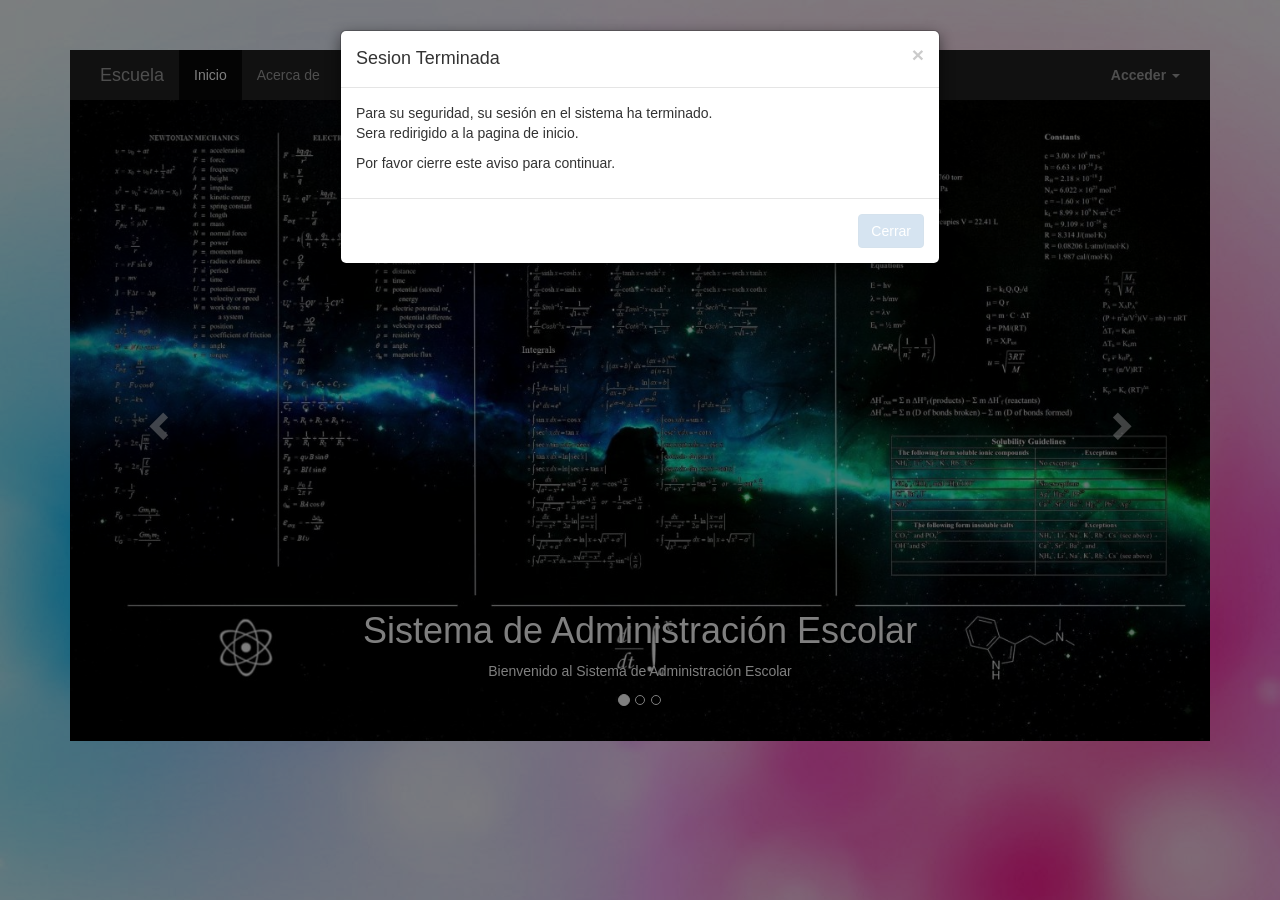
==== WebContent/timeout.html @ 9207ad4d "Primer comit" ====
<!DOCTYPE html>
<html lang="en">
  <head>
    <meta charset="utf-8">
    <meta http-equiv="X-UA-Compatible" content="IE=edge">
    <meta name="viewport" content="width=device-width, initial-scale=1">
    <!-- The above 3 meta tags *must* come first in the head; any other head content must come *after* these tags -->
    <meta name="description" content="Escuela">
    <meta name="author" content="lius">
    <link rel="icon" href="favicon.ico">

    <title>Sistema de Administraci&oacute;n Escolar</title>

    <!-- Bootstrap core CSS -->
    <link href="css/bootstrap.min.css" rel="stylesheet">

    <!-- Main CSS -->
    <link href="css/main.css" rel="stylesheet">


  <body>

    <div class="container">

      <!-- Static navbar -->
      <nav class="navbar-inverse navbar-default">
        <div class="container-fluid">
          <div class="navbar-header">
            <button type="button" class="navbar-toggle collapsed" data-toggle="collapse" data-target="#navbar" aria-expanded="false" aria-controls="navbar">
              <span class="sr-only">Toggle navigation</span>
              <span class="icon-bar"></span>
              <span class="icon-bar"></span>
              <span class="icon-bar"></span>
            </button>
            <a class="navbar-brand" href="">Escuela</a>
          </div>
          <div id="navbar" class="navbar-collapse collapse">
            <ul class="nav navbar-nav">
              <li class="active"><a href="index.html">Inicio</a></li>
              <li><a href="#aboutModal" data-toggle="modal" data-target="#myModal">Acerca de</a></li>
             
            </ul>
            <ul class="nav navbar-nav navbar-right">

	        <li class="dropdown">
        	  <a href="#" class="dropdown-toggle" data-toggle="dropdown"><b>Acceder</b> <span class="caret"></span></a>
			<ul id="login-dp" class="dropdown-menu">
				<li>
					 <div class="row">
							<div class="col-md-12">

								 <form class="form" role="form" method="post" action="Login" accept-charset="UTF-8" id="login-nav">
										<div class="form-group">
											 <label class="sr-only" for="exampleInputEmail2">Usuario</label>
											 <input type="text" class="form-control" name="usuario" id="usuario" placeholder="Usuario" required>
										</div>
										<div class="form-group">
											 <label class="sr-only" for="exampleInputPassword2">Contrase&ntilde;a</label>
											 <input type="password" class="form-control" name="contra" id="contra" placeholder="Contrase&ntilde;a" required>
										</div>
										<div class="form-group">
											 <button type="submit" class="btn btn-primary btn-block">Entrar</button>
										</div>

								 </form>
							</div>

					 </div>
				</li>
			</ul>
        </li>
            </ul>
          </div><!--/.nav-collapse -->
        </div><!--/.container-fluid -->
      </nav>


<!-- Carousel
    ================================================== -->
    <div id="myCarousel" class="carousel slide" data-ride="carousel">
      <!-- Indicators -->
      <ol class="carousel-indicators">
        <li data-target="#myCarousel" data-slide-to="0" class="active"></li>
        <li data-target="#myCarousel" data-slide-to="1"></li>
        <li data-target="#myCarousel" data-slide-to="2"></li>
      </ol>
      <div class="carousel-inner" role="listbox">
        <div class="item active">
          <img class="first-slide" src="images/PHYSICS_equation_mathematics_math_formula_poster_science_text_typography_1366x768.jpg" alt="First slide">
          <div class="container">
            <div class="carousel-caption">
              <h1>Sistema de Administraci&oacute;n Escolar</h1>
              <p>Bienvenido al Sistema de Administraci&oacute;n Escolar</p>
            </div>
          </div>
        </div>
        <div class="item">
          <img class="second-slide" src="images/computer_engineering_science_tech2_1366x768.jpg" alt="Second slide">
          <div class="container">
            <div class="carousel-caption">
              <h1>Inovaci&oacute;n</h1>
              <p>Inovaci&oacute;n que deslumbra</p>
              
            </div>
          </div>
        </div>
        <div class="item">
          <img class="third-slide" src="images/computer_engineering_science_tech_1366x768.jpg" alt="Third slide">
          <div class="container">
            <div class="carousel-caption">
              <h1>C&oacute;digo</h1>
              <p>Con todos el c&oacute;digo necesario</p>
               <p><a class="btn btn-lg btn-primary" href="#aboutModal" data-toggle="modal" data-target="#myModal" role="button">Acerca de</a></p>
            </div>
          </div>
        </div>
      </div>
      <a class="left carousel-control" href="#myCarousel" role="button" data-slide="prev">
        <span class="glyphicon glyphicon-chevron-left" aria-hidden="true"></span>
        <span class="sr-only">Previous</span>
      </a>
      <a class="right carousel-control" href="#myCarousel" role="button" data-slide="next">
        <span class="glyphicon glyphicon-chevron-right" aria-hidden="true"></span>
        <span class="sr-only">Next</span>
      </a>
    </div><!-- /.carousel -->



  <!-- Modal -->
    <div class="modal fade" id="myModal" tabindex="-1" role="dialog" aria-labelledby="myModalLabel" aria-hidden="true">
        <div class="modal-dialog">
            <div class="modal-content">
                <div class="modal-header">
                    <button type="button" class="close" data-dismiss="modal" aria-hidden="true"></button>
                    <h4 class="modal-title" id="myModalLabel">Acerca de Escuela </h4>
                    </div>
                <div class="modal-body">
                    <center>
                    <img src="images/Lius.jpg" name="aboutme" width="140" height="140" border="0" class="img-circle"></a>
                    <h3 class="media-heading">Arturo Luna <small>MEX</small></h3>
                    <span><strong>Hecho con: </strong></span>
                        <span class="label label-warning">HTML5/CSS</span>
                        <span class="label label-info">Bootstrap</span>
                        <span class="label label-info">JQuery</span>
                    <span class="label label-info">Mysql</span>
                        <span class="label label-success">JPA</span>
                    </center>
                    <hr>
                    <center>
                    <p class="text-left"><strong>Contacto: </strong><br>
                        lius.luna@gmail.com </p>
                    <br>
                    </center>
                </div>
                <div class="modal-footer">
                    <center>
                    <button type="button" class="btn btn-default" data-dismiss="modal">He oido suficiente</button>
                    </center>
                </div>
            </div>
        </div>
    </div>
    
    
    <!-- Modal -->
<div class="modal fade" id="memberModal" tabindex="-1" role="dialog" aria-labelledby="memberModalLabel" aria-hidden="true">
    <div class="modal-dialog">
        <div class="modal-content">
            <div class="modal-header">
                <button type="button" class="close" data-dismiss="modal" aria-label="Close"><span aria-hidden="true">&times;</span>
                </button>
                 <h4 class="modal-title" id="memberModalLabel">Sesion Terminada</h4>

            </div>
            <div class="modal-body">
                <p>Para su seguridad, su sesión en el sistema ha terminado.
                    <BR>Sera redirigido a la pagina de inicio.</p>
                <p>Por favor cierre este aviso para continuar.</p>
            </div>
            <div class="modal-footer">
            <span class="close">
                <button type="button" class="btn btn-primary" data-dismiss="modal">Cerrar</button>
                </span>
            </div>
        </div>
    </div>
</div>
    
    

    <!-- Bootstrap core JavaScript
    ================================================== -->
    <!-- Placed at the end of the document so the pages load faster -->
    <script src="js/jquery-3.1.1.min.js"></script>
    <script>window.jQuery || document.write('<script src="js/jquery-3.1.1.min.js"><\/script>')</script>
    <script src="js/bootstrap.min.js"></script>





<script>
$(document).ready(function () {

    $('#memberModal').modal('show');

});


$('#memberModal').on('hidden.bs.modal', function () {
	document.location="index.html";
});



</script>

</body>
</html>
---- WebContent/css/main.css ----
body{
    background:url('../images/pastel-wallpaper.jpg');
    padding:50px;
}

#login-dp{
    min-width: 250px;
    padding: 14px 14px 0;
    overflow:hidden;
    background-color:rgba(255,255,255,.8);
}
#login-dp .help-block{
    font-size:12px    
}
#login-dp .bottom{
    background-color:rgba(255,255,255,.8);
    border-top:1px solid #ddd;
    clear:both;
    padding:14px;
}
#login-dp .social-buttons{
    margin:12px 0    
}
#login-dp .social-buttons a{
    width: 49%;
}
#login-dp .form-group {
    margin-bottom: 10px;
}
.btn-fb{
    color: #fff;
    background-color:#3b5998;
}
.btn-fb:hover{
    color: #fff;
    background-color:#496ebc 
}
.btn-tw{
    color: #fff;
    background-color:#55acee;
}
.btn-tw:hover{
    color: #fff;
    background-color:#59b5fa;
}
@media(max-width:768px){
    #login-dp{
        background-color: inherit;
        color: #fff;
    }
    #login-dp .bottom{
        background-color: inherit;
        border-top:0 none;
    }
}
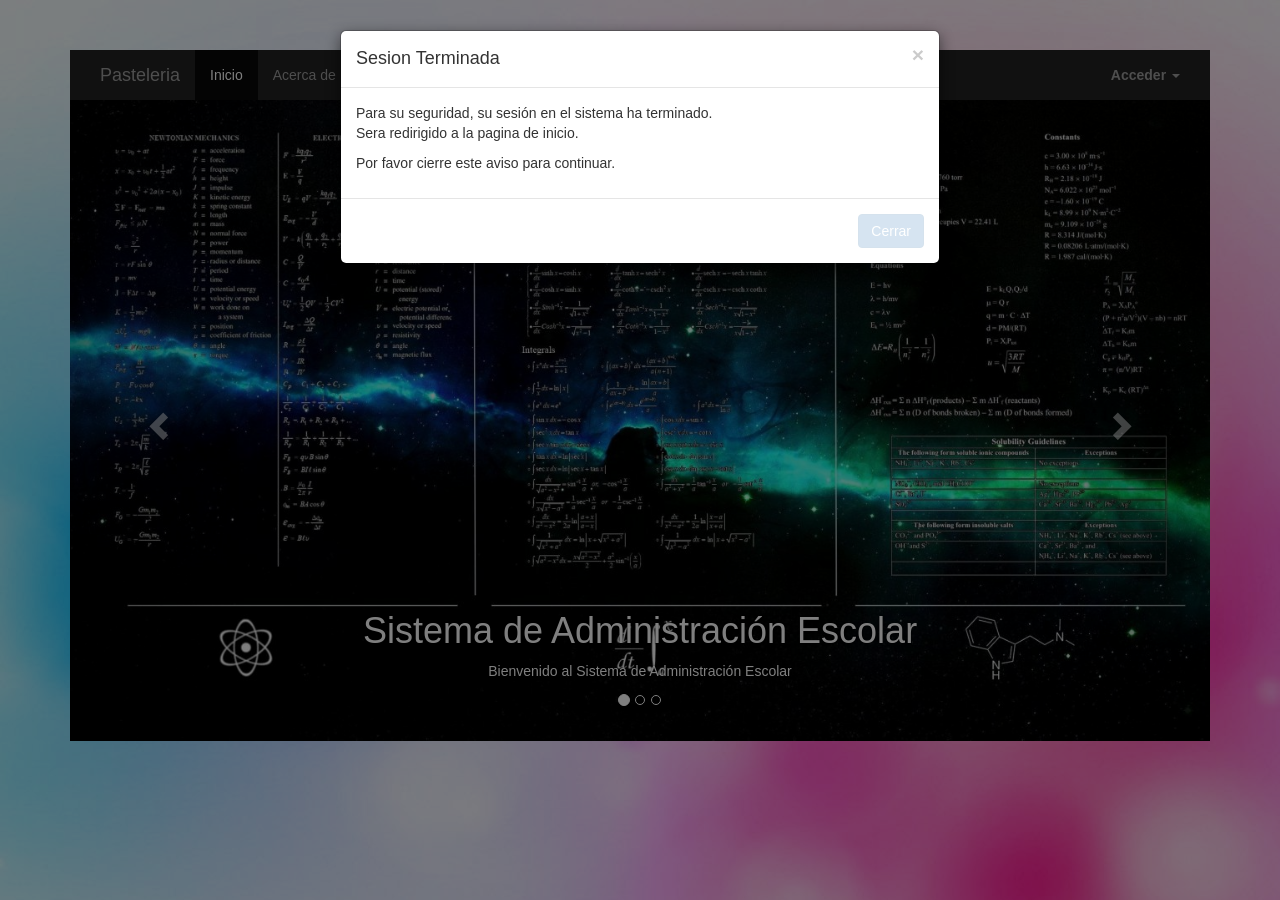
==== commit 2ad96348: "Agregar jsp principales" ====
--- a/WebContent/timeout.html
+++ b/WebContent/timeout.html
@@ -32,7 +32,7 @@
               <span class="icon-bar"></span>
               <span class="icon-bar"></span>
             </button>
-            <a class="navbar-brand" href="">Escuela</a>
+            <a class="navbar-brand" href="">Pasteleria</a>
           </div>
           <div id="navbar" class="navbar-collapse collapse">
             <ul class="nav navbar-nav">
@@ -217,4 +217,4 @@
 </script>
 
 </body>
-</html>+</html>
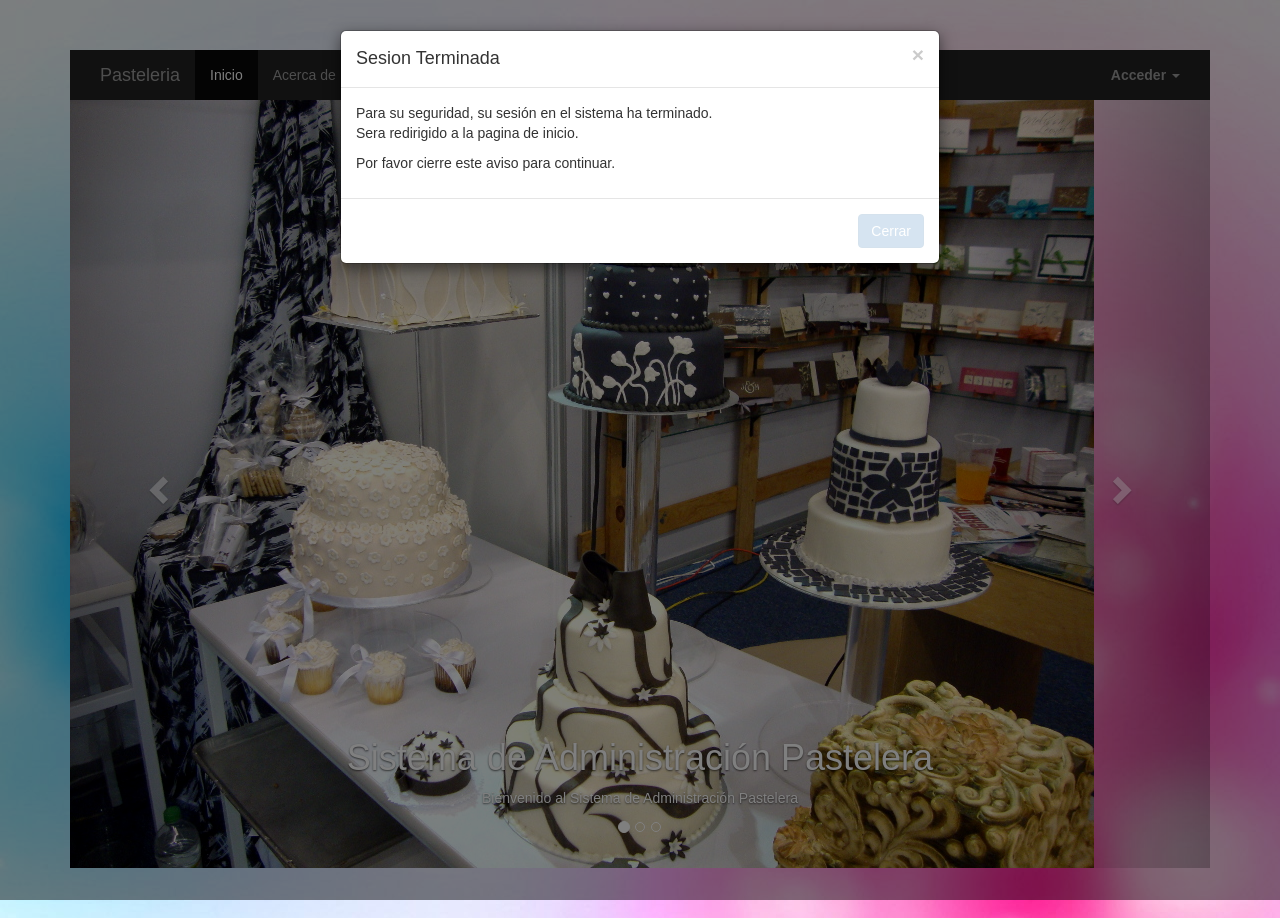
==== commit 702a689a: "addCLiente" ====
--- a/WebContent/timeout.html
+++ b/WebContent/timeout.html
@@ -86,16 +86,16 @@
       </ol>
       <div class="carousel-inner" role="listbox">
         <div class="item active">
-          <img class="first-slide" src="images/PHYSICS_equation_mathematics_math_formula_poster_science_text_typography_1366x768.jpg" alt="First slide">
+          <img class="first-slide" src="images/stand_expo.jpg" alt="First slide">
           <div class="container">
             <div class="carousel-caption">
-              <h1>Sistema de Administraci&oacute;n Escolar</h1>
-              <p>Bienvenido al Sistema de Administraci&oacute;n Escolar</p>
+              <h1>Sistema de Administraci&oacute;n Pastelera</h1>
+              <p>Bienvenido al Sistema de Administraci&oacute;n Pastelera</p>
             </div>
           </div>
         </div>
         <div class="item">
-          <img class="second-slide" src="images/computer_engineering_science_tech2_1366x768.jpg" alt="Second slide">
+          <img class="second-slide" src="images/cupcakes.jpg" alt="Second slide">
           <div class="container">
             <div class="carousel-caption">
               <h1>Inovaci&oacute;n</h1>
@@ -105,7 +105,7 @@
           </div>
         </div>
         <div class="item">
-          <img class="third-slide" src="images/computer_engineering_science_tech_1366x768.jpg" alt="Third slide">
+          <img class="third-slide" src="images/granja.jpg" alt="Third slide">
           <div class="container">
             <div class="carousel-caption">
               <h1>C&oacute;digo</h1>
